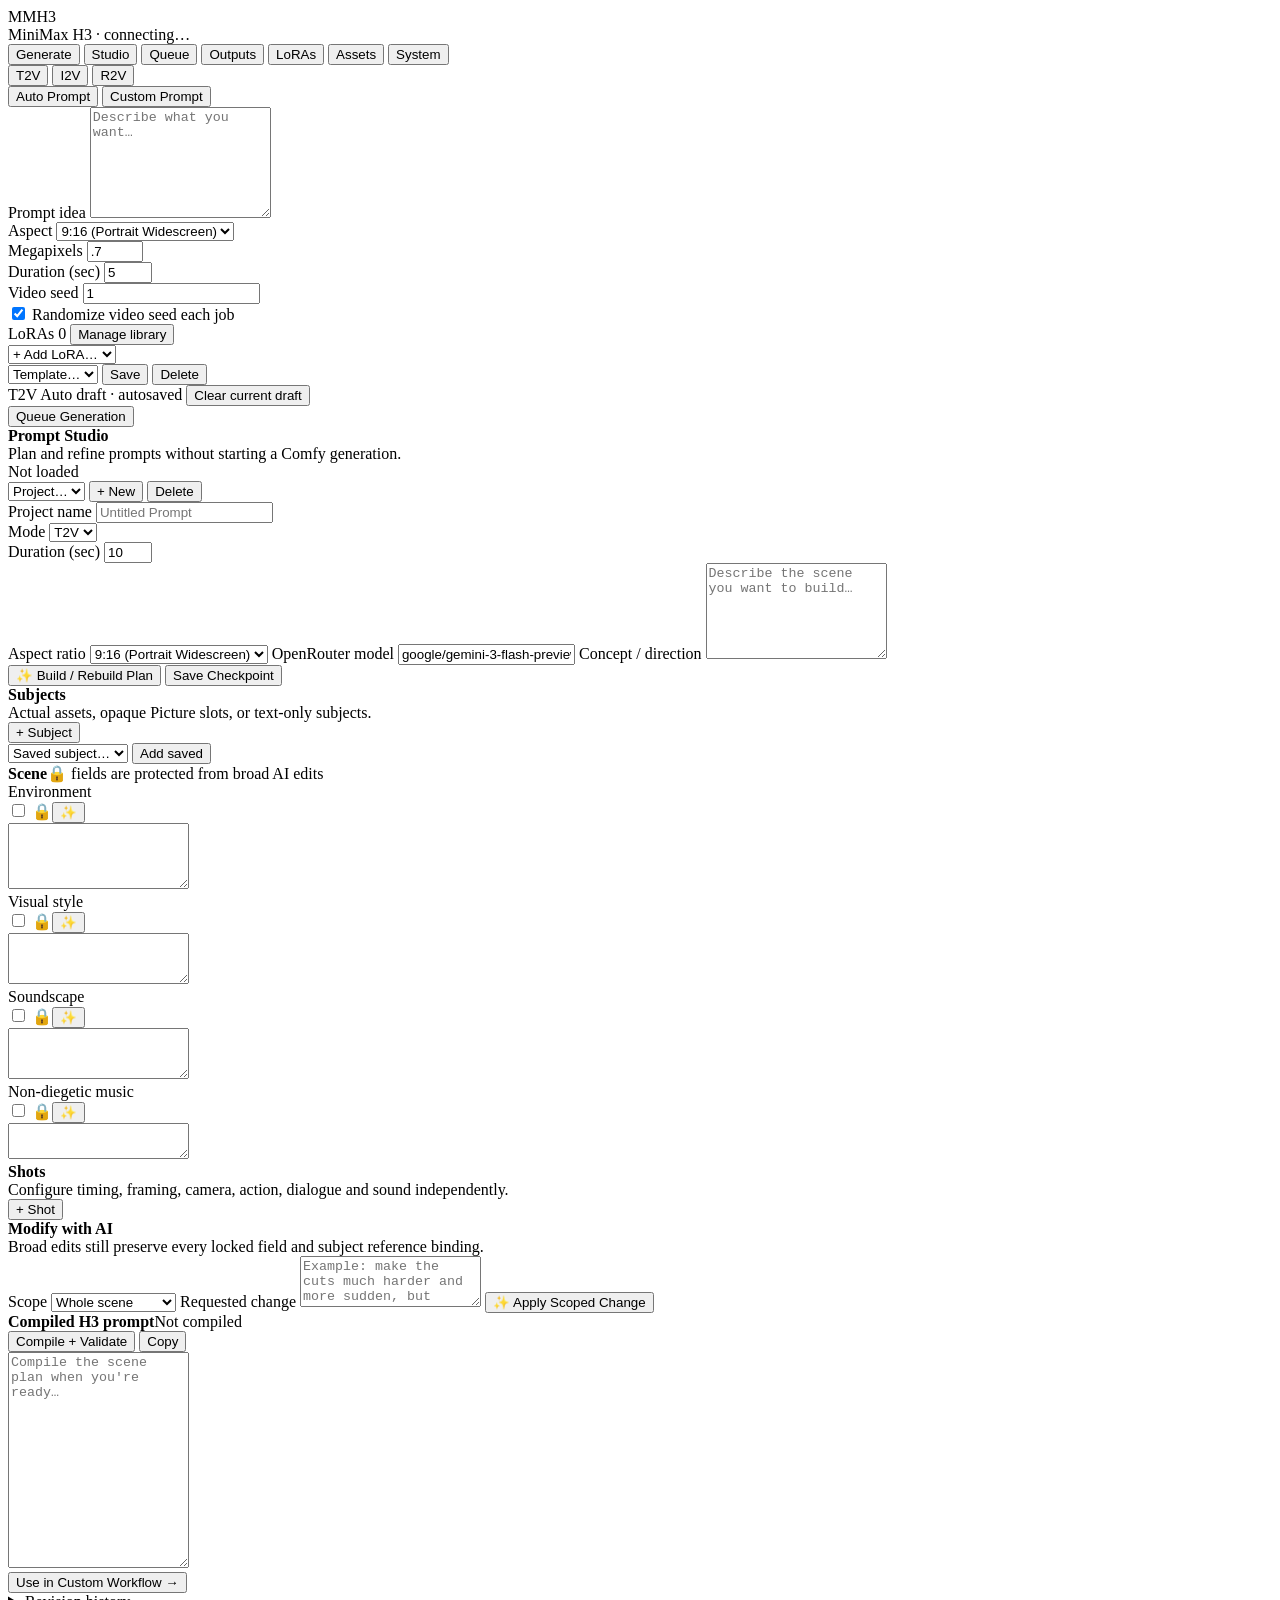
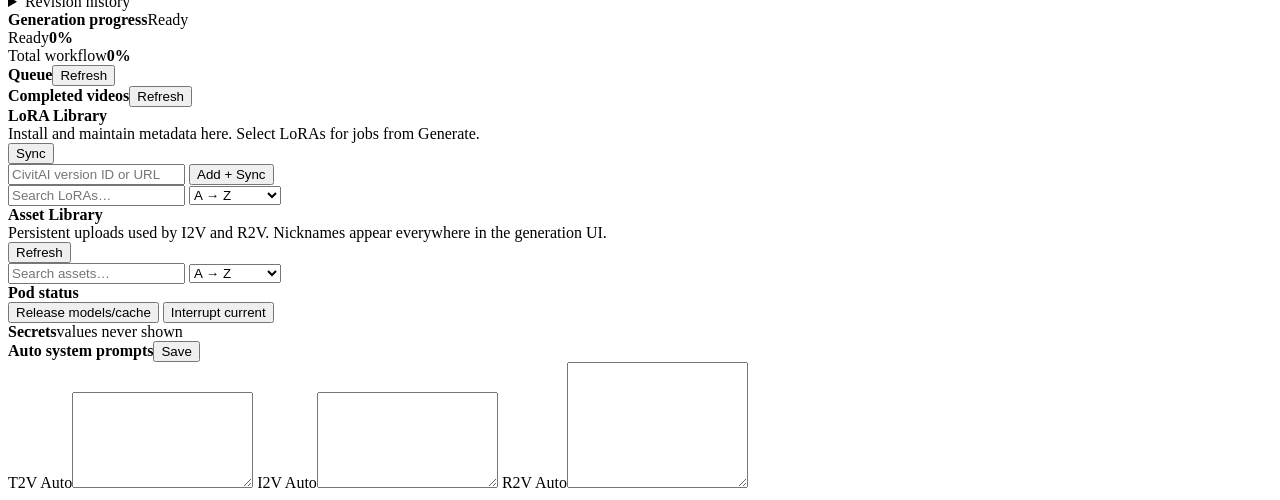
==== services/phone-ui/static/index.html @ 691899f6 "Add Prompt Studio phone UI layout" ====
<!doctype html>
<html lang="en">
<head>
  <meta charset="utf-8">
  <meta name="viewport" content="width=device-width,initial-scale=1,viewport-fit=cover">
  <meta name="theme-color" content="#0b0d12">
  <title>MMH3</title>
  <link rel="stylesheet" href="/static/styles.css?v=2">
</head>
<body>
<header>
  <div>
    <div class="brand">MMH3</div>
    <div id="subtitle" class="muted">MiniMax H3 · connecting…</div>
  </div>
  <div id="healthDot" class="dot"></div>
</header>

<nav id="tabs">
  <button data-tab="generate" class="active">Generate</button>
  <button data-tab="studio">Studio</button>
  <button data-tab="queue">Queue</button>
  <button data-tab="outputs">Outputs</button>
  <button data-tab="loras">LoRAs</button>
  <button data-tab="assets">Assets</button>
  <button data-tab="system">System</button>
</nav>

<main>
<section id="tab-generate" class="tab active">
  <div class="card">
    <div class="segmented" id="modeSeg">
      <button data-value="t2v" class="active">T2V</button>
      <button data-value="i2v">I2V</button>
      <button data-value="r2v">R2V</button>
    </div>
    <div class="segmented compact" id="promptModeSeg">
      <button data-value="auto" class="active">Auto Prompt</button>
      <button data-value="custom">Custom Prompt</button>
    </div>

    <label id="promptLabel" for="prompt">Prompt idea</label>
    <textarea id="prompt" rows="7" placeholder="Describe what you want…"></textarea>

    <div id="i2vBlock" hidden>
      <div class="labelrow"><label>Starting image</label><button id="clearStartImage" class="ghost small" type="button">Clear</button></div>
      <div class="media-row">
        <button id="uploadStart">Upload / Paste</button>
        <button id="chooseStartAsset" class="secondary">Choose existing</button>
      </div>
      <input id="startFile" type="file" accept="image/*" hidden>
      <div id="startSelected" class="selected-asset-slot muted">No starting image selected.</div>
    </div>

    <div id="r2vBlock" hidden>
      <div class="labelrow"><label>References</label><span class="muted">9 images · 3 video · 3 audio</span></div>
      <div class="media-row three">
        <button data-ref-kind="image">+ Image</button>
        <button data-ref-kind="video">+ Video</button>
        <button data-ref-kind="audio">+ Audio</button>
      </div>
      <div class="media-row existing-row">
        <button id="chooseExistingRef" class="secondary">Browse existing assets</button>
        <button id="clearRefs" class="ghost">Clear references</button>
      </div>
      <input id="refFile" type="file" hidden>
      <div id="refs" class="stack"></div>
    </div>

    <div class="grid2">
      <div>
        <label for="aspect">Aspect</label>
        <select id="aspect">
          <option>9:16 (Portrait Widescreen)</option>
          <option>16:9 (Widescreen)</option>
          <option>2:3 (Portrait Photo)</option>
          <option>3:2 (Photo)</option>
          <option>1:1 (Square)</option>
        </select>
      </div>
      <div>
        <label for="mp">Megapixels</label>
        <input id="mp" type="number" min=".2" max="1.5" step=".1" value=".7">
      </div>
      <div>
        <label for="duration">Duration (sec)</label>
        <input id="duration" type="number" min="1" max="30" step="1" value="5">
      </div>
      <div>
        <label for="seed">Video seed</label>
        <input id="seed" type="number" value="1">
      </div>
    </div>

    <label class="check"><input id="randomSeed" type="checkbox" checked> Randomize video seed each job</label>

    <div class="generation-loras">
      <div class="labelrow">
        <label>LoRAs <span id="loraCount" class="pill">0</span></label>
        <button id="goLoras" class="ghost small" type="button">Manage library</button>
      </div>
      <div id="selectedLoras" class="stack"></div>
      <select id="addGenerationLora" class="secondary small" aria-label="Add LoRA">
        <option value="">+ Add LoRA…</option>
      </select>
    </div>

    <div class="template-row">
      <select id="templateSelect"><option value="">Template…</option></select>
      <button id="saveTemplate" class="secondary">Save</button>
      <button id="deleteTemplate" class="danger ghost">Delete</button>
    </div>
    <div class="draft-row">
      <span id="draftLabel" class="muted">T2V Auto draft · autosaved</span>
      <button id="clearDraft" class="danger ghost small" type="button">Clear current draft</button>
    </div>

    <button id="generate" class="primary big">Queue Generation</button>
    <div id="generateMsg" class="message" aria-live="polite"></div>
  </div>
</section>

<section id="tab-studio" class="tab">
  <div class="card studio-project-card">
    <div class="labelrow">
      <div><strong>Prompt Studio</strong><div class="muted">Plan and refine prompts without starting a Comfy generation.</div></div>
      <span id="studioSaveState" class="muted">Not loaded</span>
    </div>
    <div class="studio-project-picker">
      <select id="studioProjectSelect"><option value="">Project…</option></select>
      <button id="studioNewProject" class="secondary small" type="button">+ New</button>
      <button id="studioDeleteProject" class="danger ghost small" type="button">Delete</button>
    </div>

    <label for="studioName">Project name</label>
    <input id="studioName" placeholder="Untitled Prompt">

    <div class="grid2">
      <div>
        <label for="studioMode">Mode</label>
        <select id="studioMode">
          <option value="t2v">T2V</option>
          <option value="i2v">I2V</option>
          <option value="r2v">R2V</option>
        </select>
      </div>
      <div>
        <label for="studioDuration">Duration (sec)</label>
        <input id="studioDuration" type="number" min="1" max="30" step="1" value="10">
      </div>
    </div>

    <label for="studioAspect">Aspect ratio</label>
    <select id="studioAspect">
      <option>9:16 (Portrait Widescreen)</option>
      <option>16:9 (Widescreen)</option>
      <option>2:3 (Portrait Photo)</option>
      <option>3:2 (Photo)</option>
      <option>1:1 (Square)</option>
    </select>

    <label for="studioModel">OpenRouter model</label>
    <input id="studioModel" value="google/gemini-3-flash-preview" autocapitalize="off" spellcheck="false">

    <label for="studioConcept">Concept / direction</label>
    <textarea id="studioConcept" rows="6" placeholder="Describe the scene you want to build…"></textarea>

    <div id="studioI2VStartBlock" hidden>
      <div class="labelrow"><label for="studioStartingImage">I2V starting image</label><span class="muted">&lt;Picture 1&gt; at 0.00s</span></div>
      <select id="studioStartingImage"><option value="">No image selected</option></select>
      <label class="check compact-check"><input id="studioStartingAnalyze" type="checkbox" checked> Let the planner analyze this image</label>
    </div>

    <div class="media-row studio-actions">
      <button id="studioPlan" class="primary" type="button">✨ Build / Rebuild Plan</button>
      <button id="studioCheckpoint" class="secondary" type="button">Save Checkpoint</button>
    </div>
    <div id="studioMsg" class="message" aria-live="polite"></div>
  </div>

  <div class="card">
    <div class="labelrow">
      <div><strong>Subjects</strong><div class="muted">Actual assets, opaque Picture slots, or text-only subjects.</div></div>
      <button id="studioAddSubject" class="secondary small" type="button">+ Subject</button>
    </div>
    <div class="studio-saved-row">
      <select id="studioSavedSubjectSelect"><option value="">Saved subject…</option></select>
      <button id="studioAddSavedSubject" class="ghost small" type="button">Add saved</button>
    </div>
    <div id="studioSubjects" class="stack padded-top"></div>
  </div>

  <div class="card">
    <div class="labelrow"><strong>Scene</strong><span class="muted">🔒 fields are protected from broad AI edits</span></div>

    <div class="studio-field-head"><label for="studioEnvironment">Environment</label><div><label class="inline-lock"><input type="checkbox" data-studio-scene-lock="environment"> 🔒</label><button class="ghost small" data-studio-edit-field="environment" type="button">✨</button></div></div>
    <textarea id="studioEnvironment" rows="4"></textarea>

    <div class="studio-field-head"><label for="studioVisualStyle">Visual style</label><div><label class="inline-lock"><input type="checkbox" data-studio-scene-lock="visual_style"> 🔒</label><button class="ghost small" data-studio-edit-field="visual_style" type="button">✨</button></div></div>
    <textarea id="studioVisualStyle" rows="3"></textarea>

    <div class="studio-field-head"><label for="studioSoundscape">Soundscape</label><div><label class="inline-lock"><input type="checkbox" data-studio-scene-lock="soundscape"> 🔒</label><button class="ghost small" data-studio-edit-field="soundscape" type="button">✨</button></div></div>
    <textarea id="studioSoundscape" rows="3"></textarea>

    <div class="studio-field-head"><label for="studioMusic">Non-diegetic music</label><div><label class="inline-lock"><input type="checkbox" data-studio-scene-lock="music"> 🔒</label><button class="ghost small" data-studio-edit-field="music" type="button">✨</button></div></div>
    <textarea id="studioMusic" rows="2"></textarea>
  </div>

  <div class="card">
    <div class="labelrow">
      <div><strong>Shots</strong><div class="muted">Configure timing, framing, camera, action, dialogue and sound independently.</div></div>
      <button id="studioAddShot" class="secondary small" type="button">+ Shot</button>
    </div>
    <div id="studioShots" class="stack"></div>
  </div>

  <div class="card">
    <strong>Modify with AI</strong>
    <div class="muted">Broad edits still preserve every locked field and subject reference binding.</div>
    <label for="studioEditScope">Scope</label>
    <select id="studioEditScope">
      <option value="whole">Whole scene</option>
      <option value="concept">Concept only</option>
      <option value="environment">Environment only</option>
      <option value="visual_style">Visual style only</option>
      <option value="soundscape">Soundscape only</option>
      <option value="music">Music only</option>
    </select>
    <label for="studioEditInstruction">Requested change</label>
    <textarea id="studioEditInstruction" rows="3" placeholder="Example: make the cuts much harder and more sudden, but leave the dialogue and subject appearances alone"></textarea>
    <button id="studioApplyEdit" class="secondary big" type="button">✨ Apply Scoped Change</button>
  </div>

  <div class="card">
    <div class="labelrow"><strong>Compiled H3 prompt</strong><span id="studioValidationBadge" class="pill">Not compiled</span></div>
    <div class="media-row studio-actions">
      <button id="studioCompile" class="primary" type="button">Compile + Validate</button>
      <button id="studioCopyPrompt" class="secondary" type="button">Copy</button>
    </div>
    <textarea id="studioFinalPrompt" rows="14" readonly placeholder="Compile the scene plan when you're ready…"></textarea>
    <div id="studioValidation" class="message"></div>
    <button id="studioUseCustom" class="primary big" type="button">Use in Custom Workflow →</button>

    <details class="studio-revisions">
      <summary>Revision history</summary>
      <div class="studio-revision-row">
        <select id="studioRevisionSelect"><option value="">Revision…</option></select>
        <button id="studioRestoreRevision" class="secondary small" type="button">Restore</button>
      </div>
    </details>
  </div>
</section>

<section id="tab-queue" class="tab">
  <div class="card">
    <div class="labelrow"><strong>Generation progress</strong><span id="progressStatus" class="muted">Ready</span></div>
    <div class="progress-head"><span id="processName">Ready</span><strong id="processPct">0%</strong></div>
    <div class="progress"><div id="processBar"></div></div>
    <div id="nodeName" class="muted node"></div>
    <div class="progress-head total"><span>Total workflow</span><strong id="totalPct">0%</strong></div>
    <div class="progress totalbar"><div id="totalBar"></div></div>
  </div>
  <div class="card">
    <div class="labelrow"><strong>Queue</strong><button id="refreshQueue" class="ghost small">Refresh</button></div>
    <div id="queueList" class="stack"></div>
  </div>
</section>

<section id="tab-outputs" class="tab">
  <div class="card">
    <div class="labelrow"><strong>Completed videos</strong><button id="refreshOutputs" class="ghost small">Refresh</button></div>
    <div id="outputs" class="stack"></div>
  </div>
</section>

<section id="tab-loras" class="tab">
  <div class="card">
    <div class="labelrow">
      <div><strong>LoRA Library</strong><div class="muted">Install and maintain metadata here. Select LoRAs for jobs from Generate.</div></div>
      <button id="syncLoras" class="secondary small">Sync</button>
    </div>
    <div class="media-row">
      <input id="newLoraVersion" inputmode="numeric" placeholder="CivitAI version ID or URL">
      <button id="addLoraVersion" class="primary">Add + Sync</button>
    </div>
    <div class="library-toolbar">
      <input id="loraSearch" type="search" placeholder="Search LoRAs…">
      <select id="loraSort" aria-label="Sort LoRAs">
        <option value="alpha">A → Z</option>
        <option value="recent">Install order</option>
      </select>
    </div>
    <div id="loraLibrary" class="stack compact-library padded-top"></div>
  </div>
</section>

<section id="tab-assets" class="tab">
  <div class="card">
    <div class="labelrow">
      <div><strong>Asset Library</strong><div class="muted">Persistent uploads used by I2V and R2V. Nicknames appear everywhere in the generation UI.</div></div>
      <button id="refreshAssets" class="secondary small">Refresh</button>
    </div>
    <div class="library-toolbar">
      <input id="assetSearch" type="search" placeholder="Search assets…">
      <select id="assetSort" aria-label="Sort assets">
        <option value="alpha">A → Z</option>
        <option value="recent">Newest first</option>
      </select>
    </div>
    <div id="assetLibrary" class="stack compact-library padded-top"></div>
  </div>
</section>

<section id="tab-system" class="tab">
  <div class="card">
    <strong>Pod status</strong>
    <div id="systemStats" class="stats"></div>
    <div class="media-row">
      <button id="freeMemory" class="secondary">Release models/cache</button>
      <button id="interrupt" class="danger">Interrupt current</button>
    </div>
  </div>

  <div class="card">
    <div class="labelrow"><strong>Secrets</strong><span class="muted">values never shown</span></div>
    <div id="secretStatus" class="stack"></div>
  </div>

  <div class="card">
    <div class="labelrow"><strong>Auto system prompts</strong><button id="savePrompts" class="secondary small">Save</button></div>
    <label>T2V Auto</label><textarea id="spT2V" rows="6"></textarea>
    <label>I2V Auto</label><textarea id="spI2V" rows="6"></textarea>
    <label>R2V Auto</label><textarea id="spR2V" rows="8"></textarea>
    <div id="systemMsg" class="message"></div>
  </div>
</section>
</main>

<dialog id="assetPicker">
  <div class="picker-head">
    <div><strong id="assetPickerTitle">Choose asset</strong><div id="assetPickerHint" class="muted"></div></div>
    <button id="closeAssetPicker" class="ghost small" type="button">Close</button>
  </div>
  <input id="assetPickerSearch" type="search" placeholder="Search assets…">
  <div id="assetPickerList" class="stack picker-list"></div>
</dialog>

<div id="toast" role="status"></div>
<script src="/static/app.js?v=2"></script>
</body>
</html>
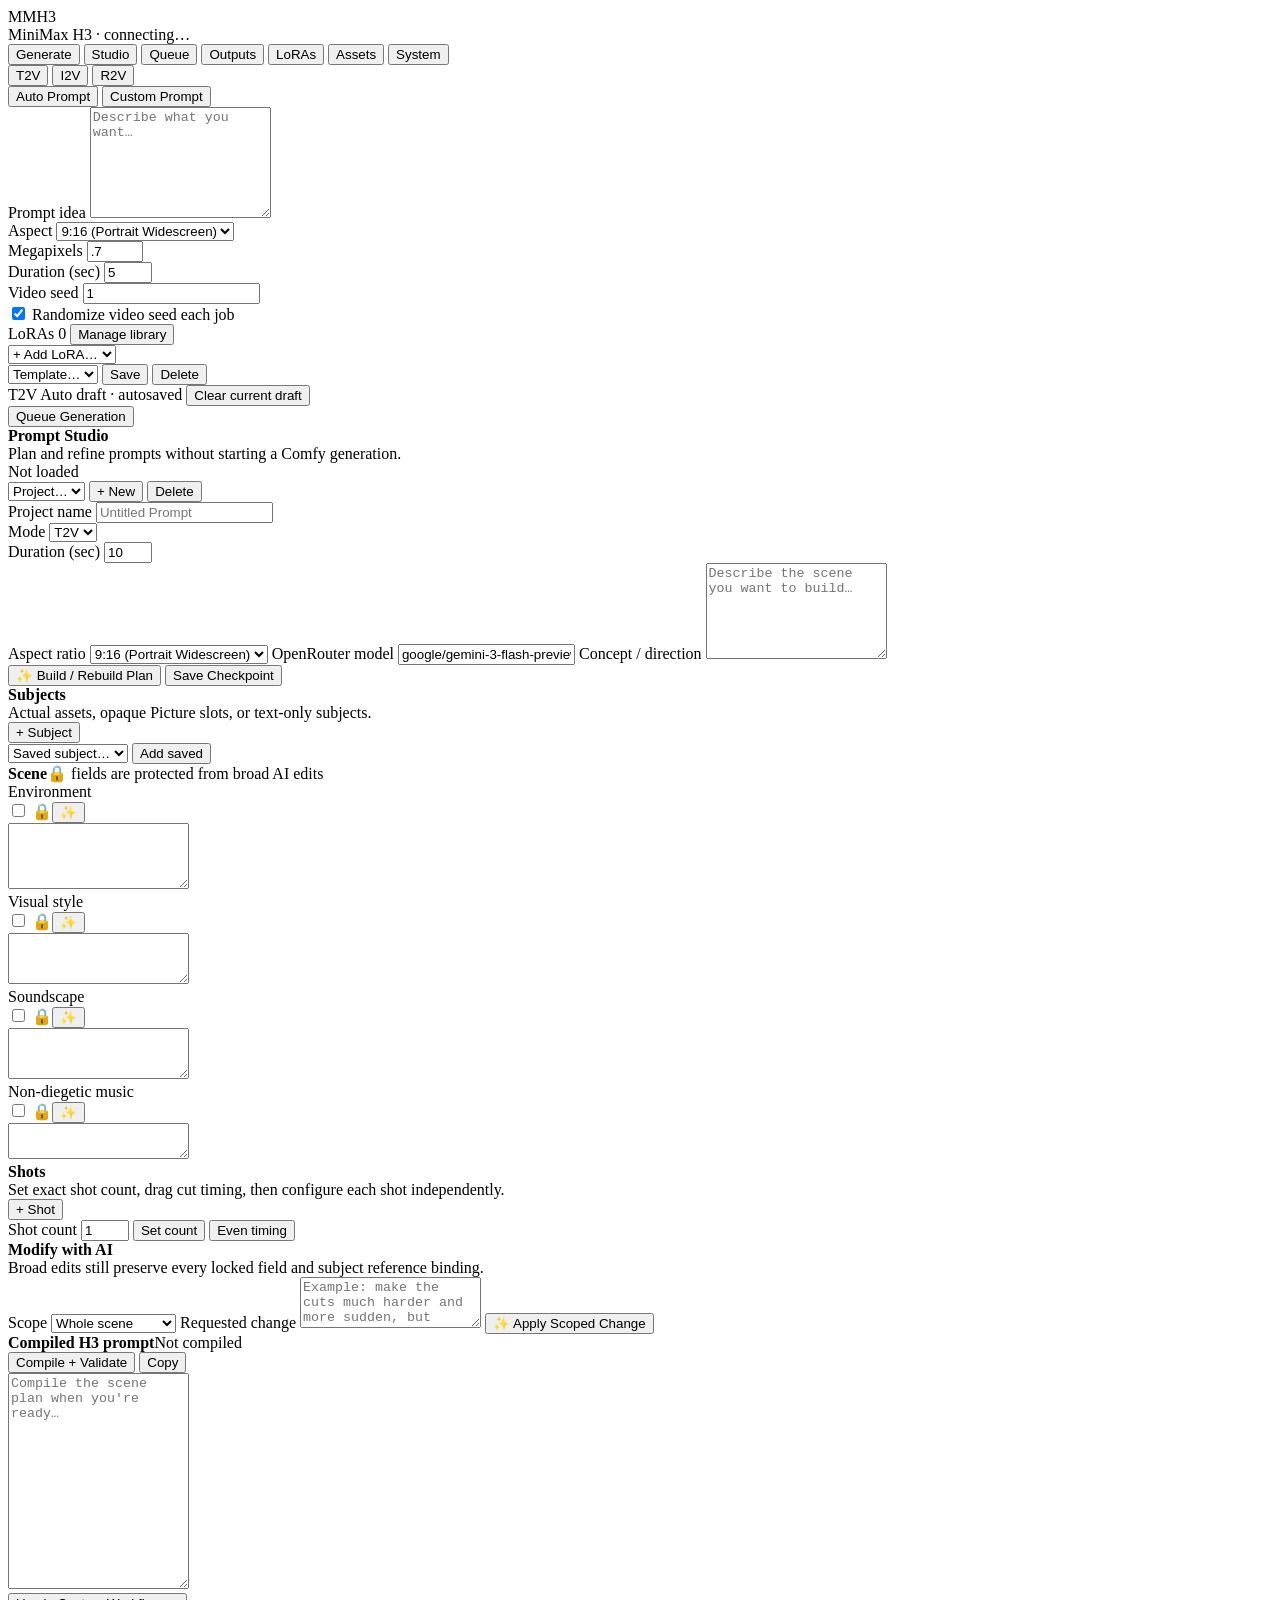
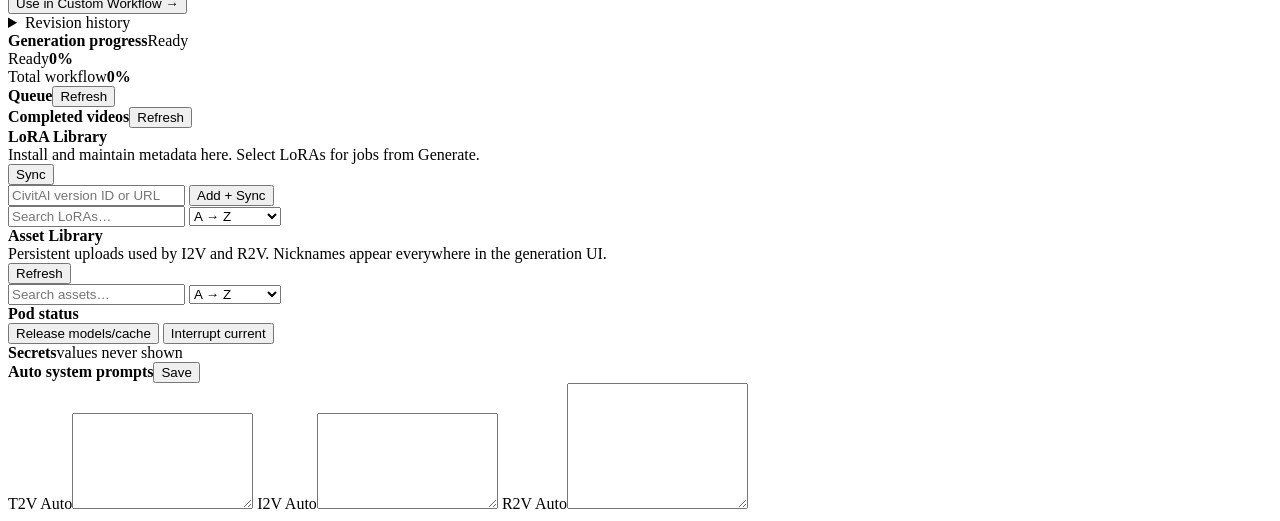
==== commit 54871beb: "Add Prompt Studio director timeline and blocking dialog" ====
--- a/services/phone-ui/static/index.html
+++ b/services/phone-ui/static/index.html
@@ -5,7 +5,7 @@
   <meta name="viewport" content="width=device-width,initial-scale=1,viewport-fit=cover">
   <meta name="theme-color" content="#0b0d12">
   <title>MMH3</title>
-  <link rel="stylesheet" href="/static/styles.css?v=2">
+  <link rel="stylesheet" href="/static/styles.css?v=4">
 </head>
 <body>
 <header>
@@ -208,10 +208,16 @@
 
   <div class="card">
     <div class="labelrow">
-      <div><strong>Shots</strong><div class="muted">Configure timing, framing, camera, action, dialogue and sound independently.</div></div>
+      <div><strong>Shots</strong><div class="muted">Set exact shot count, drag cut timing, then configure each shot independently.</div></div>
       <button id="studioAddShot" class="secondary small" type="button">+ Shot</button>
     </div>
-    <div id="studioShots" class="stack"></div>
+    <div class="studio-shot-toolbar">
+      <label class="studio-shot-count">Shot count <input id="studioShotCount" type="number" min="1" max="12" value="1"></label>
+      <button id="studioSetShotCount" class="secondary small" type="button">Set count</button>
+      <button id="studioEvenTiming" class="ghost small" type="button">Even timing</button>
+    </div>
+    <div id="studioTimeline" class="studio-timeline"></div>
+    <div id="studioShots" class="stack padded-top"></div>
   </div>
 
   <div class="card">
@@ -345,7 +351,24 @@
   <div id="assetPickerList" class="stack picker-list"></div>
 </dialog>
 
+<dialog id="studioBlockingDialog">
+  <div class="picker-head">
+    <div><strong id="studioBlockingTitle">Shot blocking</strong><div class="muted">Drag labeled blocks to compose the frame. Placement becomes semantic prompt guidance, not an H3 reference image.</div></div>
+    <button id="studioCloseBlocking" class="ghost small" type="button">Close</button>
+  </div>
+  <div class="studio-blocking-add">
+    <select id="studioBlockingSubject"><option value="">Choose subject…</option></select>
+    <button id="studioAddBlockingSubject" class="secondary small" type="button">Add to frame</button>
+  </div>
+  <div class="studio-blocking-stage-wrap">
+    <div id="studioBlockingFrame" class="studio-blocking-frame" aria-label="Semantic shot blocking frame"></div>
+  </div>
+  <div id="studioBlockingControls" class="studio-blocking-controls">
+    <div class="muted">Add a subject to begin blocking.</div>
+  </div>
+</dialog>
+
 <div id="toast" role="status"></div>
-<script src="/static/app.js?v=2"></script>
+<script src="/static/app.js?v=4"></script>
 </body>
 </html>
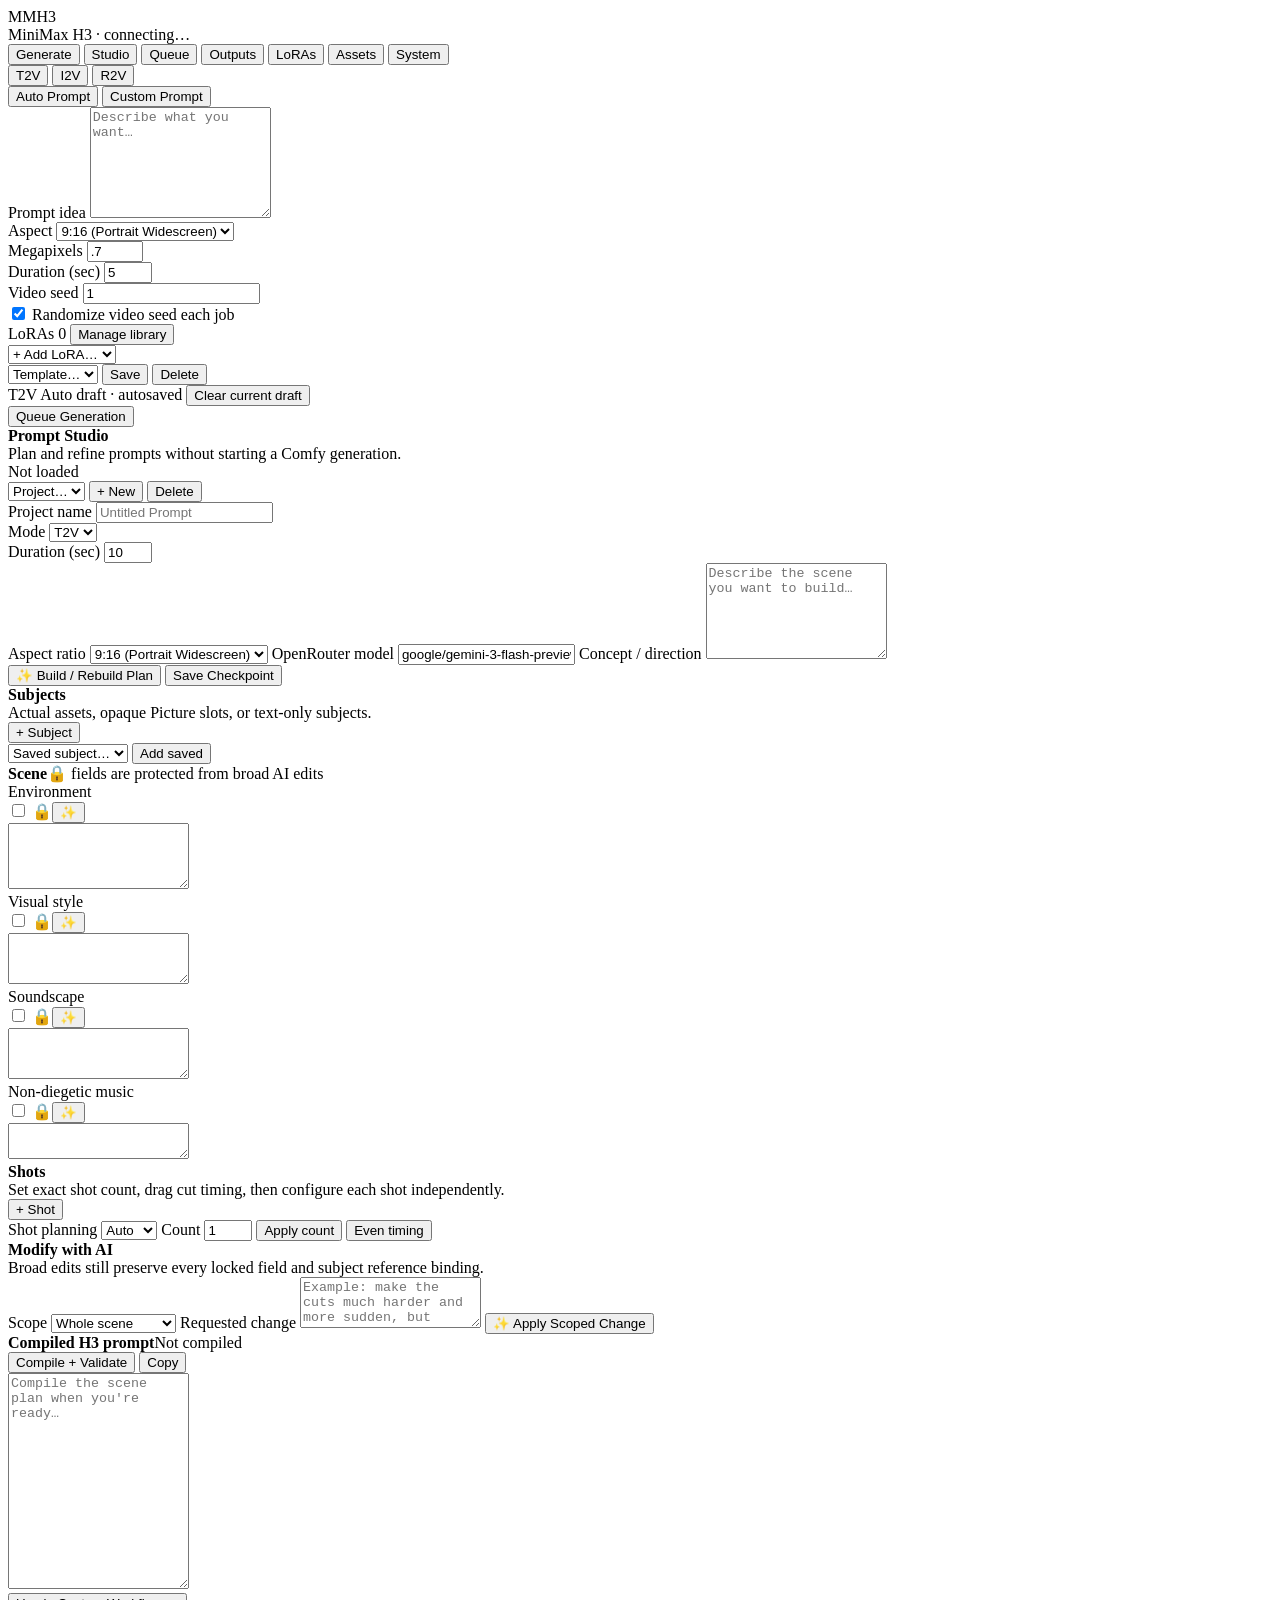
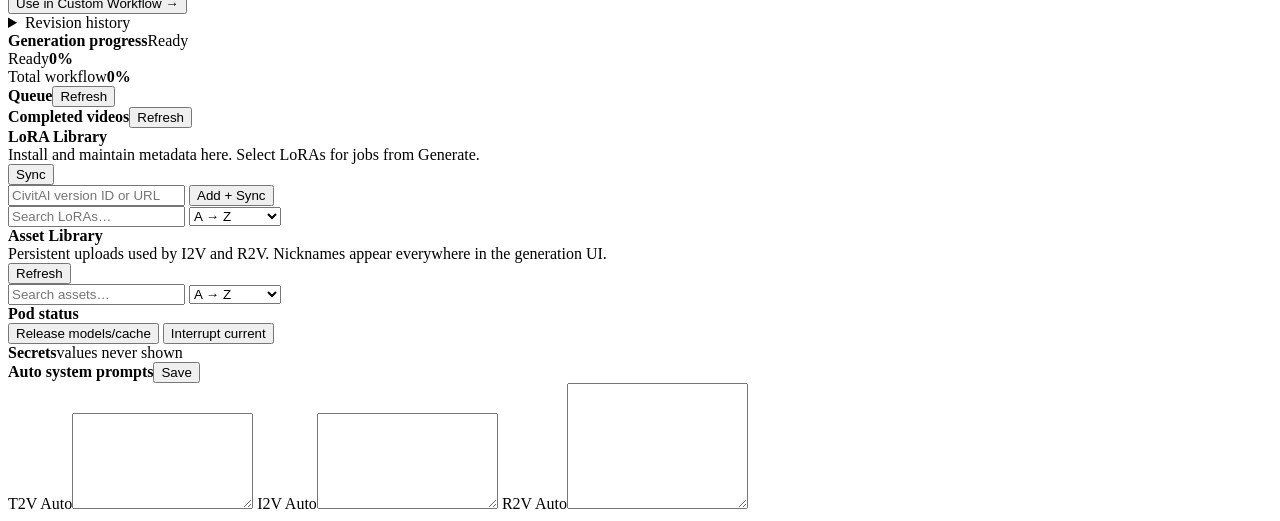
==== commit 18e6e4a7: "Expose Auto versus Exact shot planning" ====
--- a/services/phone-ui/static/index.html
+++ b/services/phone-ui/static/index.html
@@ -212,8 +212,14 @@
       <button id="studioAddShot" class="secondary small" type="button">+ Shot</button>
     </div>
     <div class="studio-shot-toolbar">
-      <label class="studio-shot-count">Shot count <input id="studioShotCount" type="number" min="1" max="12" value="1"></label>
-      <button id="studioSetShotCount" class="secondary small" type="button">Set count</button>
+      <label class="studio-shot-mode">Shot planning
+        <select id="studioShotCountMode">
+          <option value="auto">Auto</option>
+          <option value="exact">Exact</option>
+        </select>
+      </label>
+      <label class="studio-shot-count">Count <input id="studioShotCount" type="number" min="1" max="12" value="1"></label>
+      <button id="studioSetShotCount" class="secondary small" type="button">Apply count</button>
       <button id="studioEvenTiming" class="ghost small" type="button">Even timing</button>
     </div>
     <div id="studioTimeline" class="studio-timeline"></div>
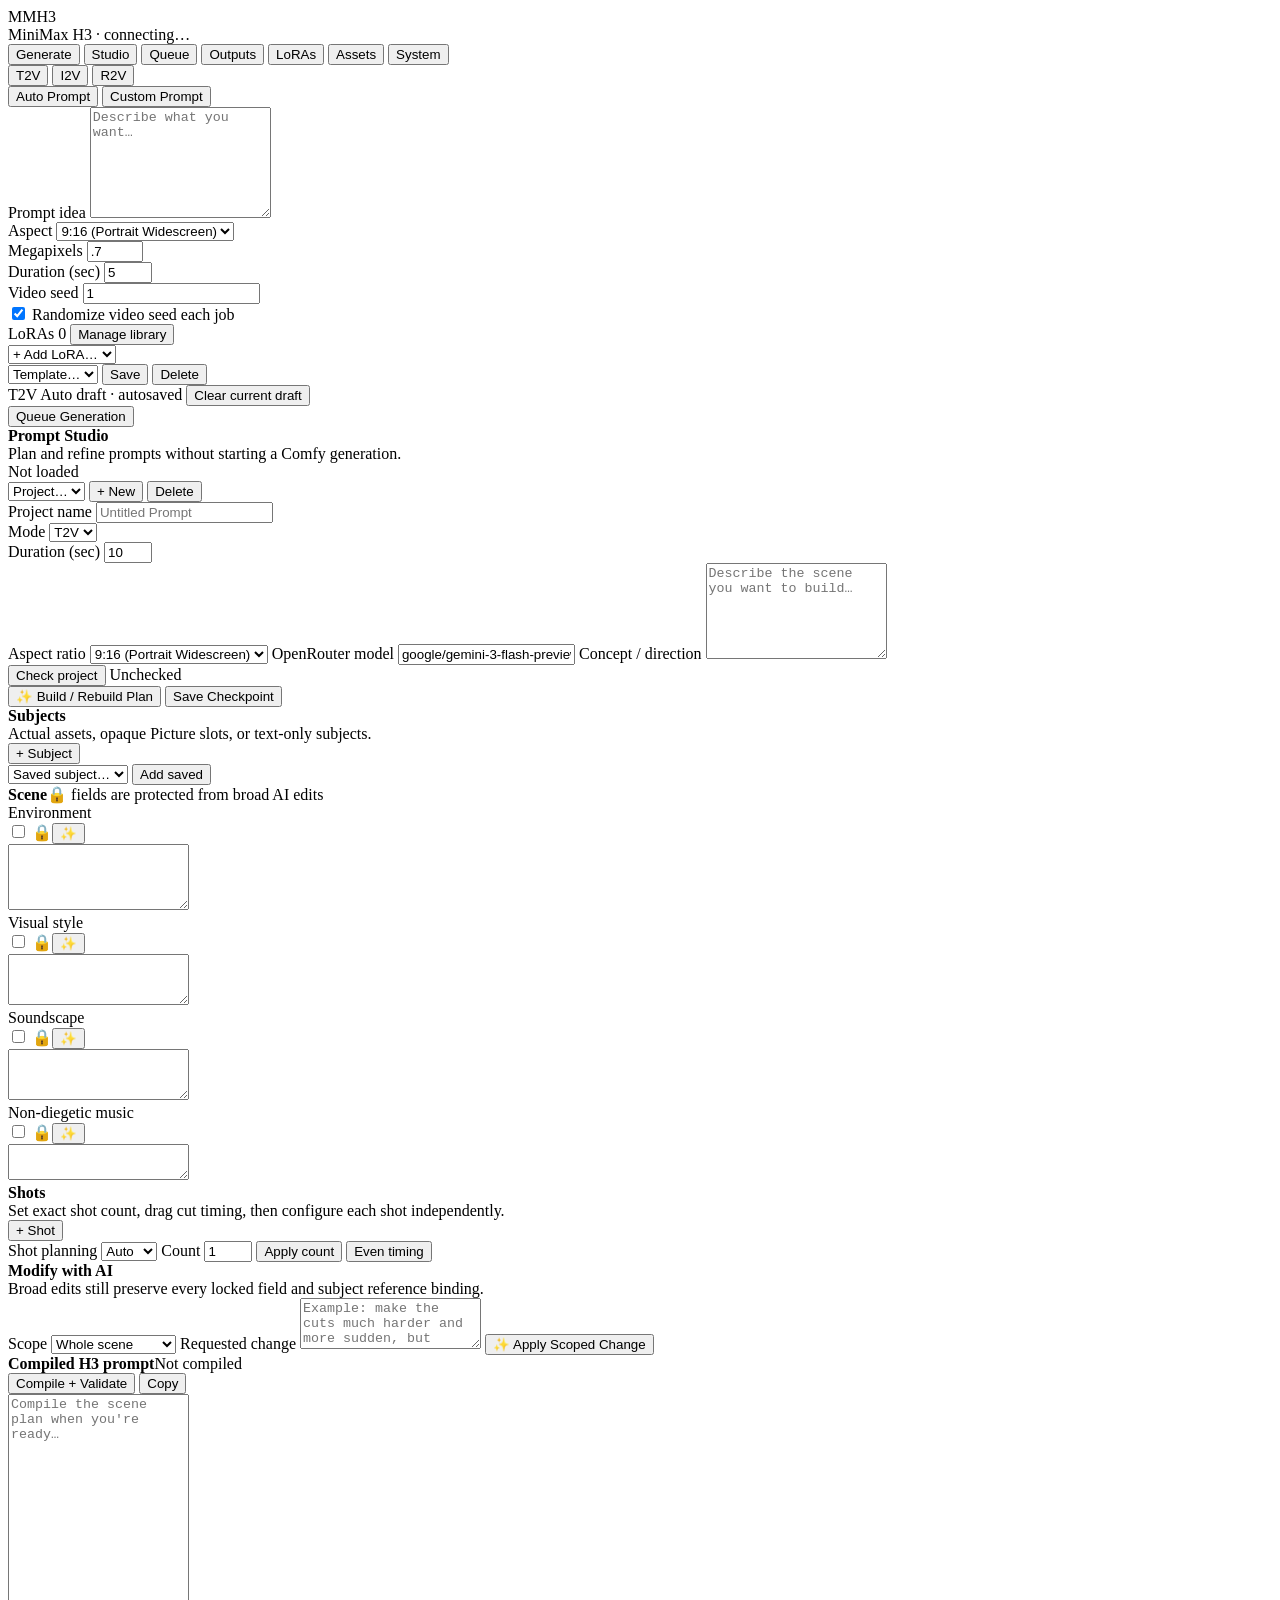
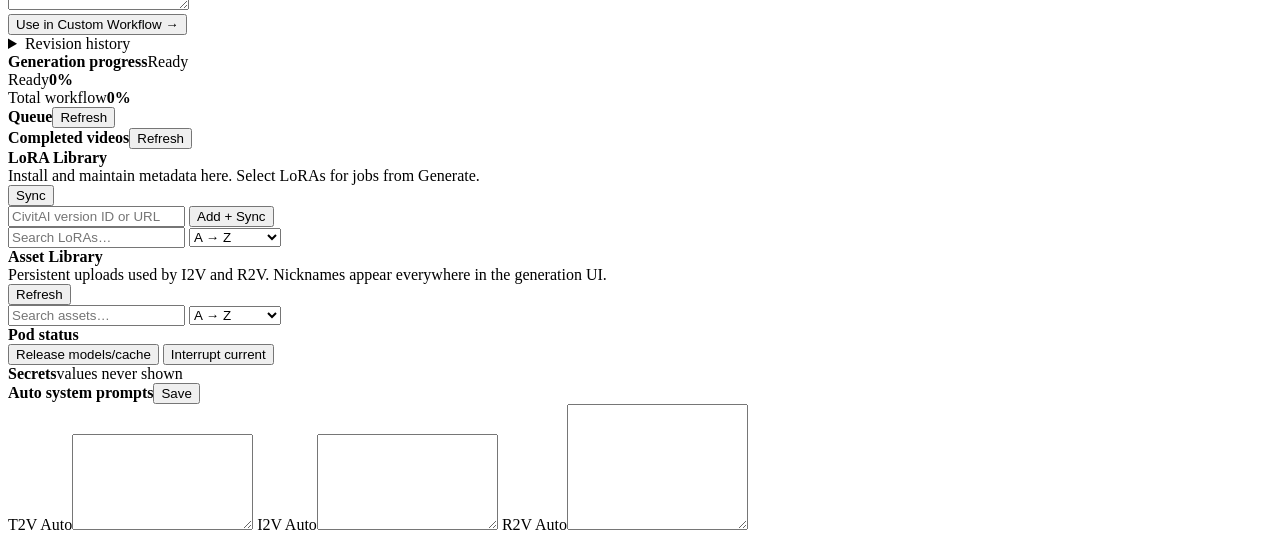
==== commit fa1f5c68: "Add Prompt Studio preflight status UI" ====
--- a/services/phone-ui/static/index.html
+++ b/services/phone-ui/static/index.html
@@ -5,7 +5,7 @@
   <meta name="viewport" content="width=device-width,initial-scale=1,viewport-fit=cover">
   <meta name="theme-color" content="#0b0d12">
   <title>MMH3</title>
-  <link rel="stylesheet" href="/static/styles.css?v=4">
+  <link rel="stylesheet" href="/static/styles.css?v=6">
 </head>
 <body>
 <header>
@@ -171,6 +171,11 @@
       <label class="check compact-check"><input id="studioStartingAnalyze" type="checkbox" checked> Let the planner analyze this image</label>
     </div>
 
+    <div class="studio-preflight-row">
+      <button id="studioPreflight" class="ghost small" type="button">Check project</button>
+      <span id="studioPreflightBadge" class="pill">Unchecked</span>
+    </div>
+    <div id="studioPreflightMsg" class="message"></div>
     <div class="media-row studio-actions">
       <button id="studioPlan" class="primary" type="button">✨ Build / Rebuild Plan</button>
       <button id="studioCheckpoint" class="secondary" type="button">Save Checkpoint</button>
@@ -366,6 +371,12 @@
     <select id="studioBlockingSubject"><option value="">Choose subject…</option></select>
     <button id="studioAddBlockingSubject" class="secondary small" type="button">Add to frame</button>
   </div>
+  <div class="studio-blocking-sketch-tools">
+    <button id="studioBlockingDrawToggle" class="secondary small" type="button">Draw selected</button>
+    <button id="studioBlockingUndoSketch" class="ghost small" type="button" disabled>Undo stroke</button>
+    <button id="studioBlockingClearSketch" class="danger ghost small" type="button" disabled>Clear sketch</button>
+  </div>
+  <div class="muted studio-sketch-hint">Select a subject block, then draw rough shapes/poses directly in the frame. Each stroke is tagged to that subject and updates its semantic placement.</div>
   <div class="studio-blocking-stage-wrap">
     <div id="studioBlockingFrame" class="studio-blocking-frame" aria-label="Semantic shot blocking frame"></div>
   </div>
@@ -375,6 +386,6 @@
 </dialog>
 
 <div id="toast" role="status"></div>
-<script src="/static/app.js?v=4"></script>
+<script src="/static/app.js?v=6"></script>
 </body>
 </html>
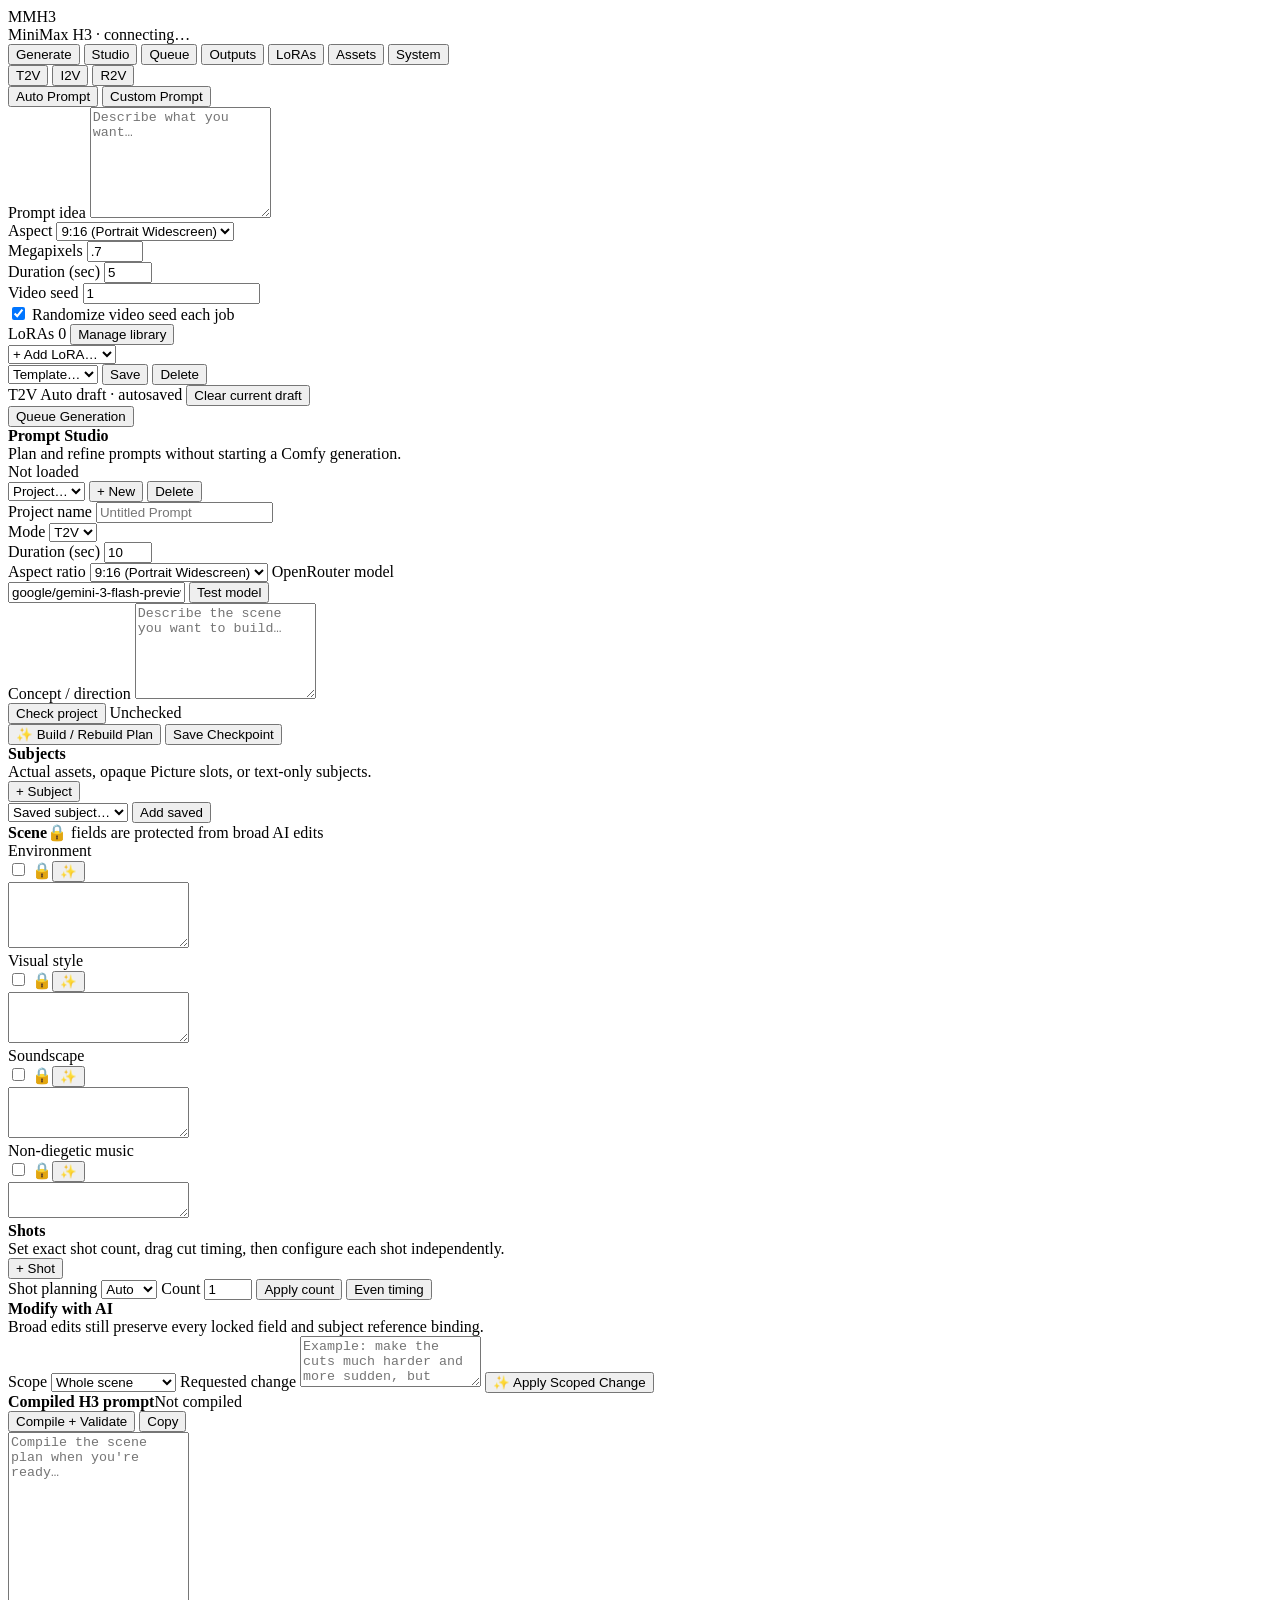
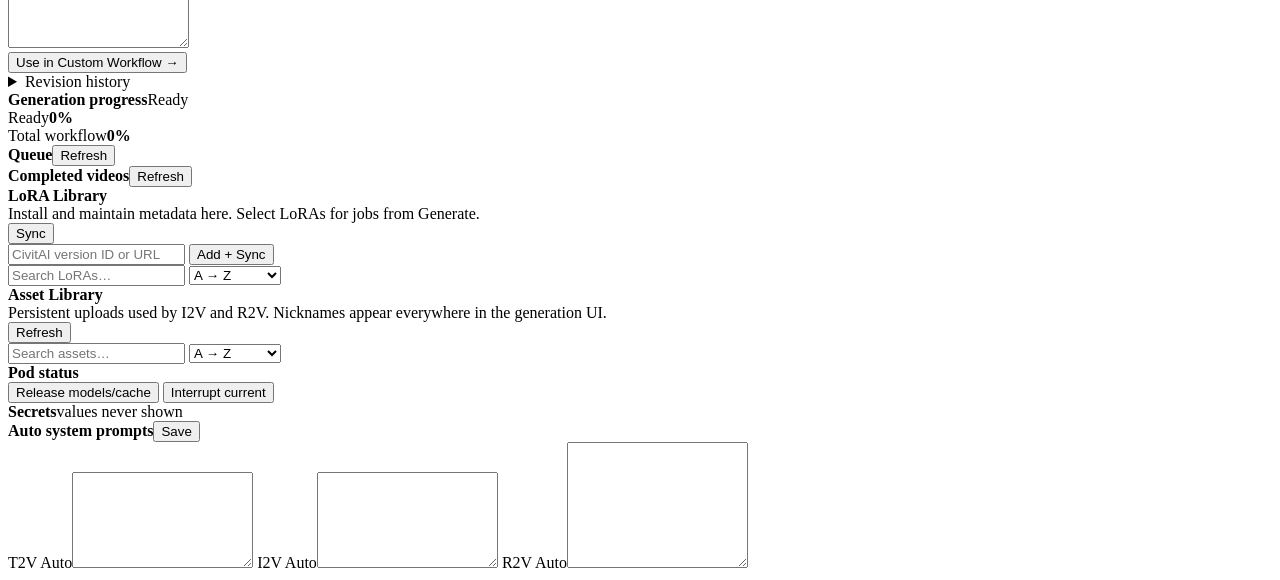
==== commit 3814e942: "Add Studio model connectivity control" ====
--- a/services/phone-ui/static/index.html
+++ b/services/phone-ui/static/index.html
@@ -160,7 +160,11 @@
     </select>
 
     <label for="studioModel">OpenRouter model</label>
-    <input id="studioModel" value="google/gemini-3-flash-preview" autocapitalize="off" spellcheck="false">
+    <div class="studio-model-row">
+      <input id="studioModel" value="google/gemini-3-flash-preview" autocapitalize="off" spellcheck="false">
+      <button id="studioTestModel" class="ghost small" type="button">Test model</button>
+    </div>
+    <div id="studioModelStatus" class="muted"></div>
 
     <label for="studioConcept">Concept / direction</label>
     <textarea id="studioConcept" rows="6" placeholder="Describe the scene you want to build…"></textarea>
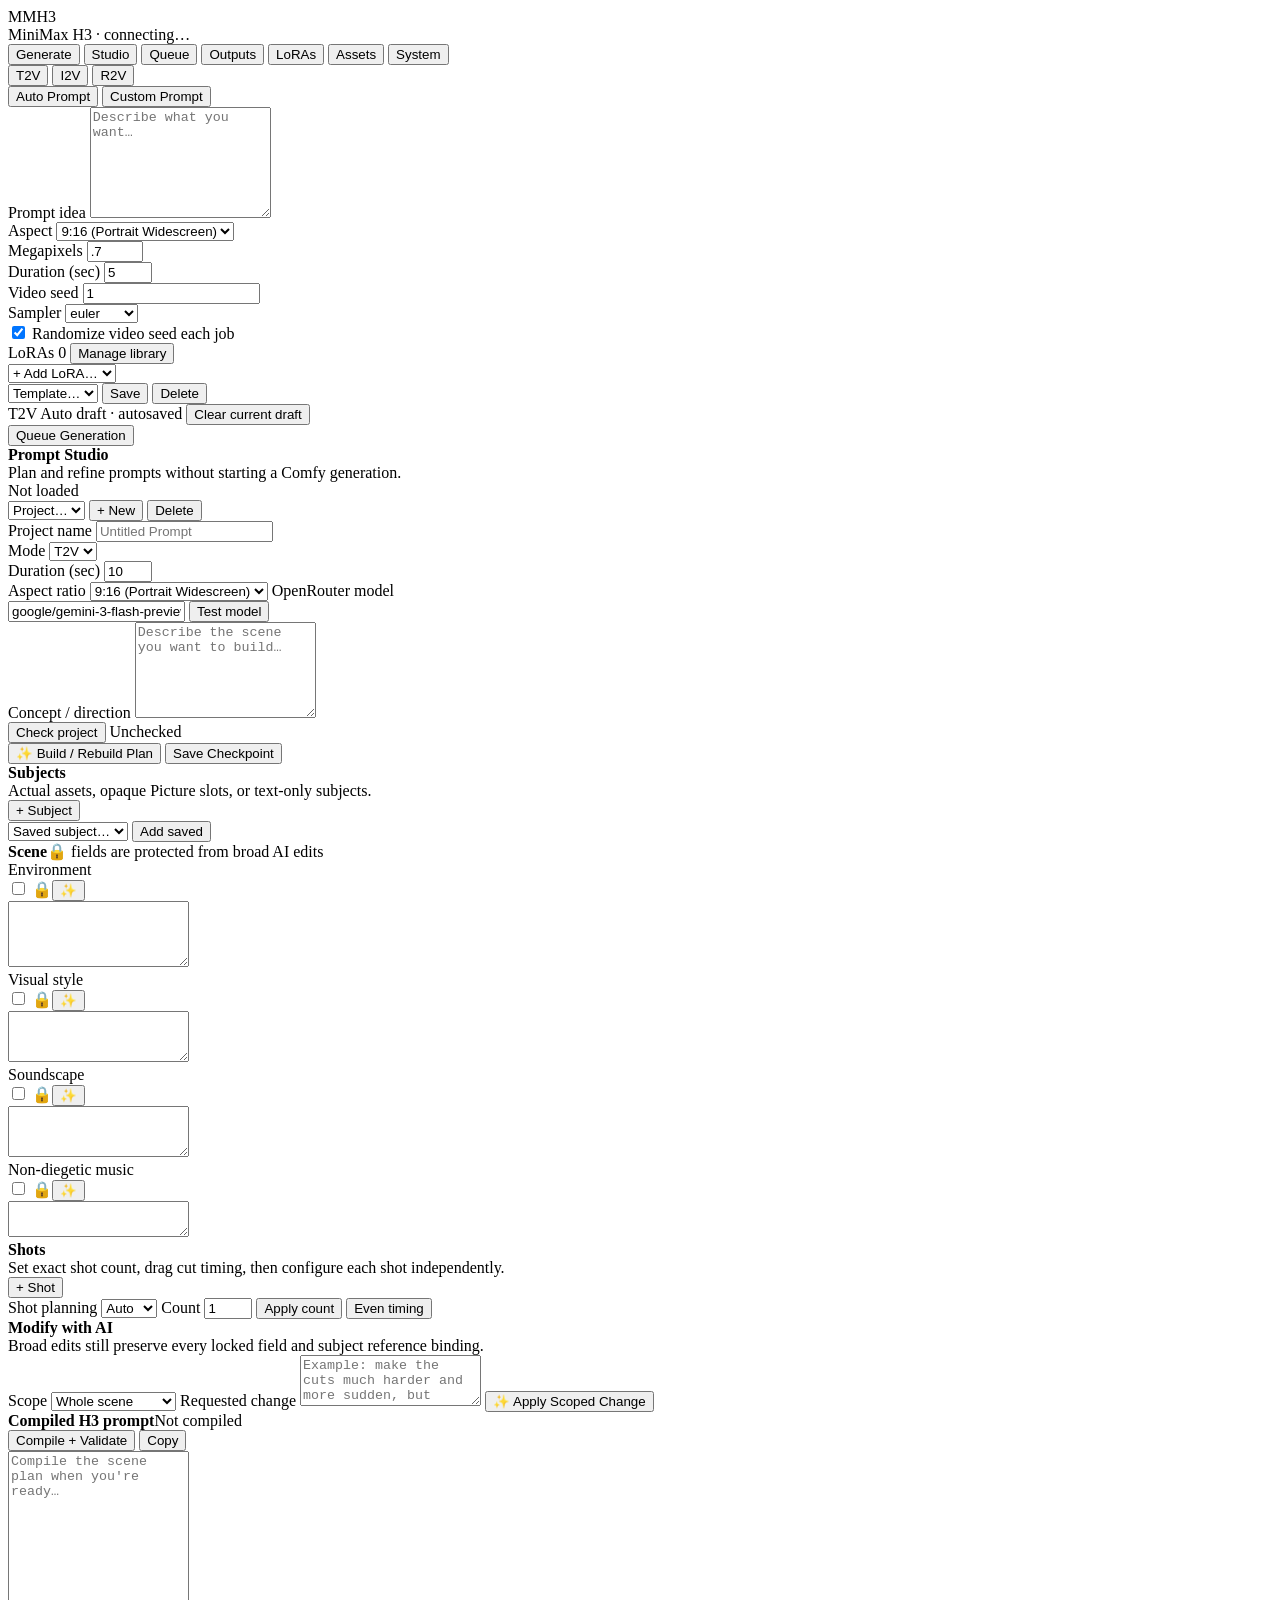
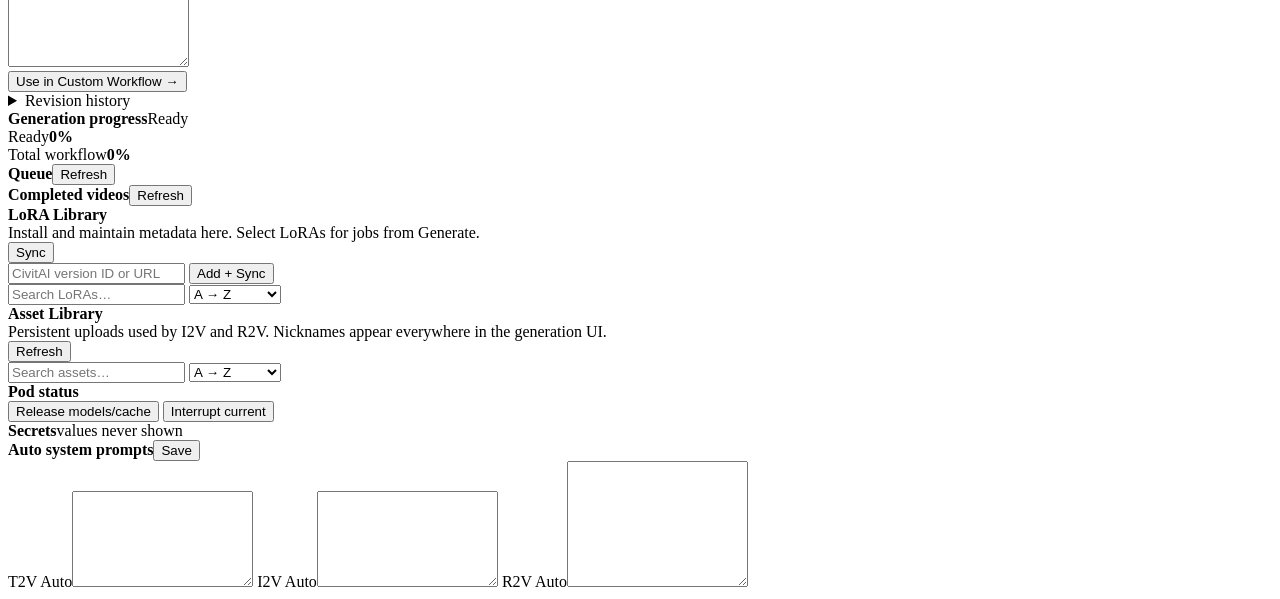
==== commit 6b9a8528: "Add sampler control to generation UI" ====
--- a/services/phone-ui/static/index.html
+++ b/services/phone-ui/static/index.html
@@ -5,7 +5,7 @@
   <meta name="viewport" content="width=device-width,initial-scale=1,viewport-fit=cover">
   <meta name="theme-color" content="#0b0d12">
   <title>MMH3</title>
-  <link rel="stylesheet" href="/static/styles.css?v=6">
+  <link rel="stylesheet" href="/static/styles.css?v=7">
 </head>
 <body>
 <header>
@@ -89,6 +89,13 @@
       <div>
         <label for="seed">Video seed</label>
         <input id="seed" type="number" value="1">
+      </div>
+      <div>
+        <label for="samplerName">Sampler</label>
+        <select id="samplerName">
+          <option value="euler">euler</option>
+          <option value="seeds_2">seeds_2</option>
+        </select>
       </div>
     </div>
 
@@ -390,6 +397,6 @@
 </dialog>
 
 <div id="toast" role="status"></div>
-<script src="/static/app.js?v=6"></script>
+<script src="/static/app.js?v=7"></script>
 </body>
 </html>
